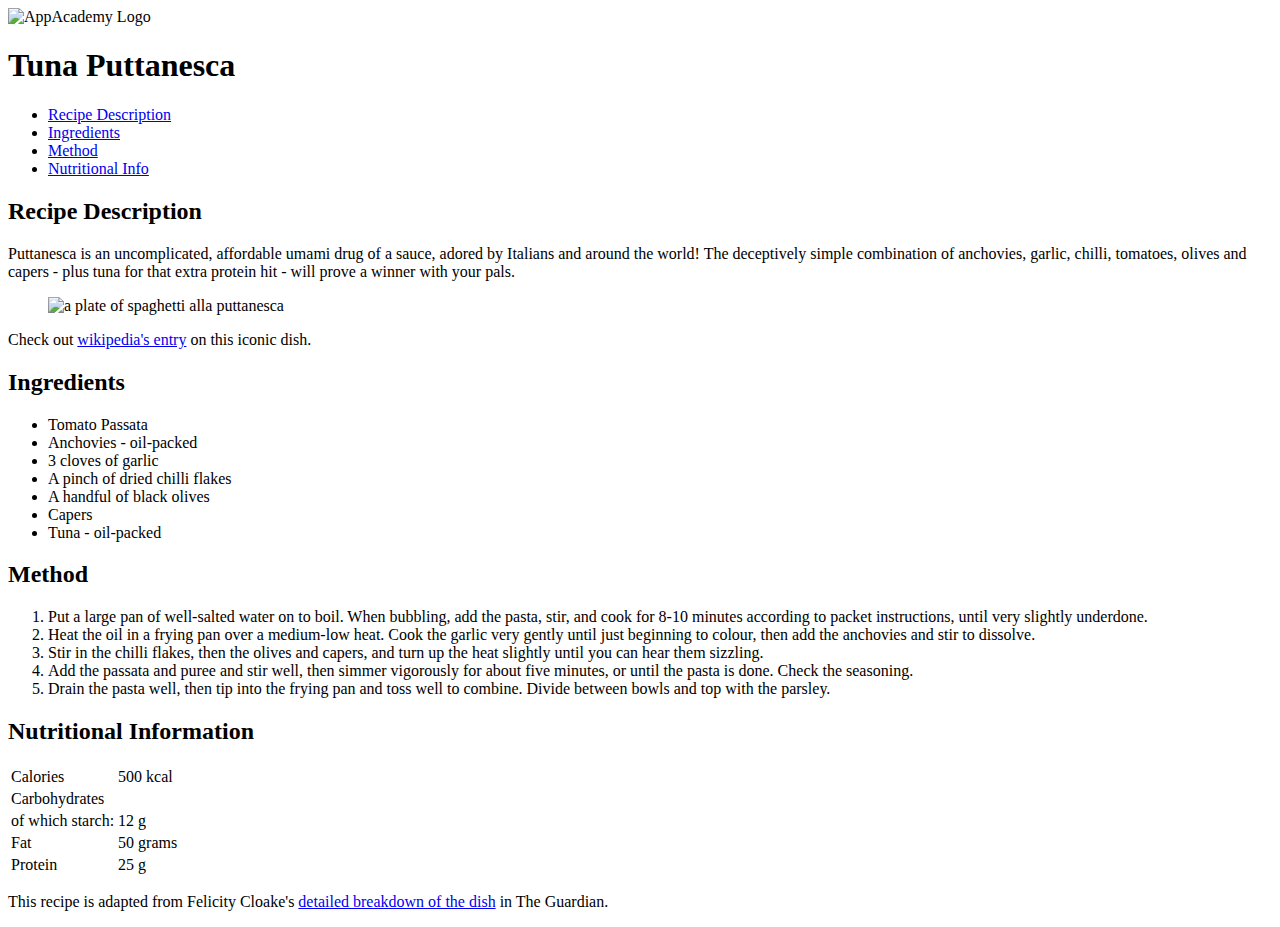
==== index.html @ 58d8fdd8 "Add container elements to recipe structure" ====
<!DOCTYPE html>
<html lang="en">
<head>
   <meta charset="UTF-8">
   <meta name="viewport" content="width=device-width, initial-scale=1.0">
   <meta http-equiv="X-UA-Compatible" content="ie=edge">
   <title>Josh's Recipe - Tuna Puttanesca</title>
</head>
<body>
   <header>
      <img src="https://upload.wikimedia.org/wikipedia/commons/7/7e/Appacademylogo.png" alt="AppAcademy Logo"/>
      <h1>Tuna Puttanesca</h1>
      <nav>
         <ul>
            <li><a href="#description">Recipe Description</a></li>
            <li><a href="#ingredients">Ingredients</a></li>
            <li><a href="#method">Method</a></li>
            <li><a href="#nutrition">Nutritional Info</a></li>
         </ul>
      </nav>
   </header>
   <section>
   
   <h2 id="description">Recipe Description</h2>
   <p class="description">Puttanesca is an uncomplicated, affordable umami drug of a sauce, adored by Italians and around the world! The deceptively simple combination of anchovies, garlic, chilli, tomatoes, olives and capers - plus tuna for that extra protein hit - will prove a winner with your pals.</p>
   <figure>
      <img src="https://i.guim.co.uk/img/static/sys-images/Lifeandhealth/Pix/pictures/2014/9/24/1411577355142/Felicity-Cloakes-perfect--012.jpg?width=645&quality=85&auto=format&fit=max&s=198ba9d67ddc00df8db3b36e20c4afd1" alt="a plate of spaghetti alla puttanesca"/>
   </figure>
   <figcaption>Check out <a href="https://en.wikipedia.org/wiki/Spaghetti_alla_puttanesca">wikipedia's entry</a> on this iconic dish.</figcaption>
   <aside>
      <h2 id="ingredients">Ingredients</h2>
      <ul>
         <li>Tomato Passata</li>
         <li>Anchovies - oil-packed</li>
         <li>3 cloves of garlic</li>
         <li>A pinch of dried chilli flakes</li>
         <li>A handful of black olives</li>
         <li>Capers</li>
         <li>Tuna - oil-packed</li>
      </ul>
   </aside>
   
   <h2 id="method">Method</h2>
   <ol>
      <li>Put a large pan of well-salted water on to boil. When bubbling, add the pasta, stir, and cook for 8-10 minutes according to packet instructions, until very slightly underdone.</li>
      <li>Heat the oil in a frying pan over a medium-low heat. Cook the garlic very gently until just beginning to colour, then add the anchovies and stir to dissolve.</li>
      <li>Stir in the chilli flakes, then the olives and capers, and turn up the heat slightly until you can hear them sizzling.</li>
      <li>Add the passata and puree and stir well, then simmer vigorously for about five minutes, or until the pasta is done. Check the seasoning.</li>
      <li>Drain the pasta well, then tip into the frying pan and toss well to combine. Divide between bowls and top with the
      parsley.</li>
   </ol>

   <h2>Nutritional Information</h2>
   <table>
      <tr>
         <td>Calories</td>
         <td>500 kcal</td>
      </tr>
      <tr>
         <td>Carbohydrates</td>
      </tr>
      <tr>
         <td>of which starch:</td>
         <td>12 g</td>
      </tr>
      <tr>
         <td>Fat</td>
         <td>50 grams</td>
      </tr>
      <tr>
         <td>Protein</td>
         <td>25 g</td>
      </tr>
   </table>
   </section>

   <footer><p>This recipe is adapted from Felicity Cloake's <a href="https://www.theguardian.com/lifeandstyle/wordofmouth/2014/sep/25/how-to-cook-perfect-pasta-puttanesca-recipe">detailed breakdown of the dish</a> in The Guardian.</p></footer>

   
</body>
</html>
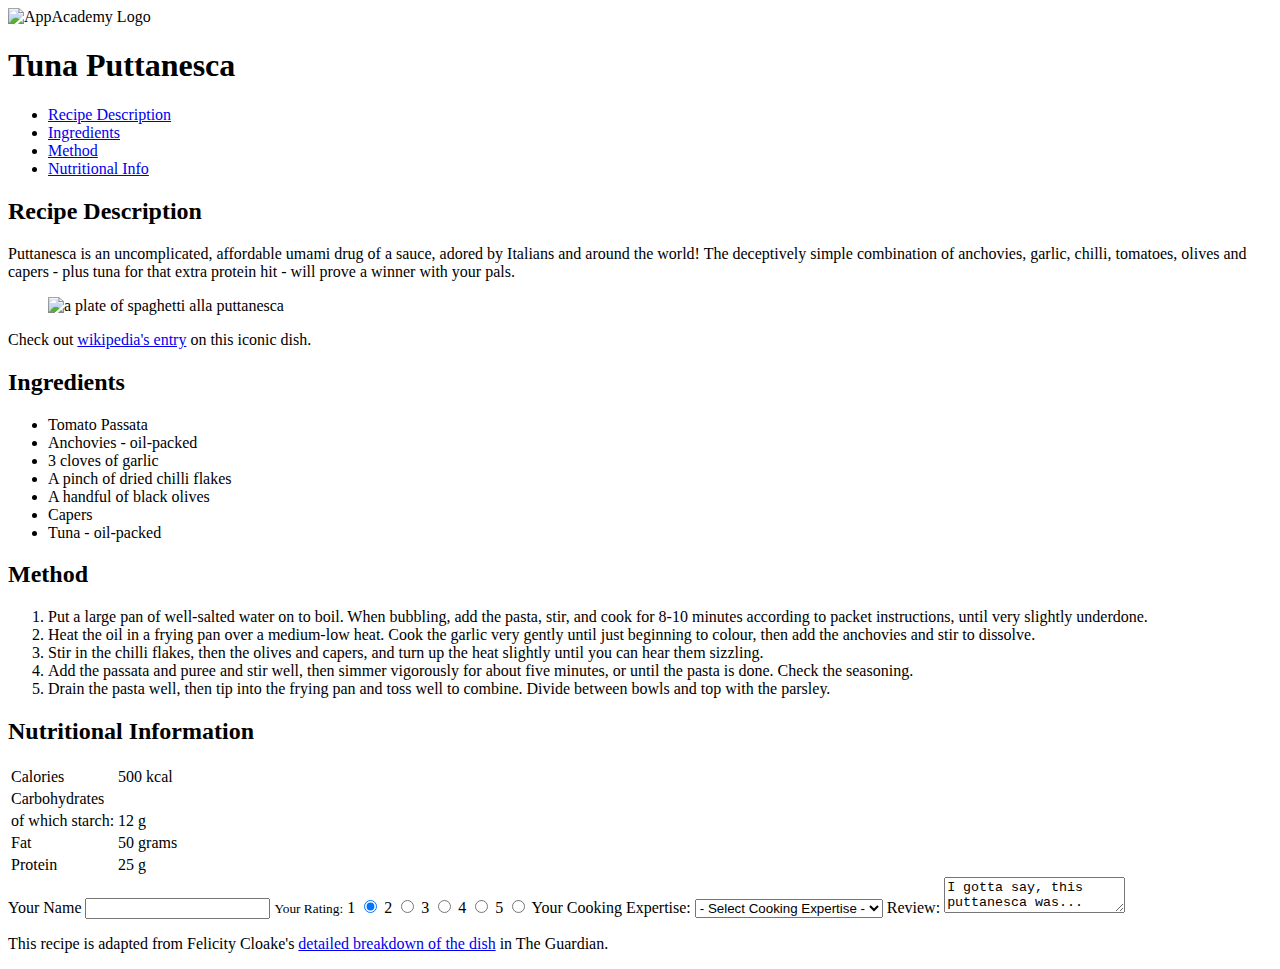
==== commit 43a0afd5: "Add review section + form" ====
--- a/index.html
+++ b/index.html
@@ -74,6 +74,39 @@
    </table>
    </section>
 
+   <section>
+      <form>
+         <label for="name">Your Name</label>
+         <input type="text" id="name" name="name" required minlength="1">
+
+         <small>Your Rating:</small>
+         <label for="rating1">1</label>
+         <input type="radio" id="rating1" name="rating" value="1" checked>
+         <label for="rating2">2</label>
+         <input type="radio" id="rating2" name="rating" value="2">
+         <label for="rating3">3</label>
+         <input type="radio" id="rating3" name="rating" value="3">
+         <label for="rating4">4</label>
+         <input type="radio" id="rating4" name="rating" value="4">
+         <label for="rating5">5</label>
+         <input type="radio" id="rating5" name="rating" value="5">
+
+         <label for="expertise">Your Cooking Expertise:</label>
+         <select id ="expertise">
+            <option value=""> - Select Cooking Expertise - </option>
+            <option value="sometimes">Sometimes Cook</option>
+            <option value="everyday">Cook Everyday</option>
+            <option value="hobby">Cooking is a Hobby</option>
+            <option value="chef">Professional Chef</option>
+         </select>
+
+         <label>Review: <textarea name="review">I gotta say, this puttanesca was...</textarea></label>
+         
+
+      </form>
+
+   </section>
+
    <footer><p>This recipe is adapted from Felicity Cloake's <a href="https://www.theguardian.com/lifeandstyle/wordofmouth/2014/sep/25/how-to-cook-perfect-pasta-puttanesca-recipe">detailed breakdown of the dish</a> in The Guardian.</p></footer>
 
    
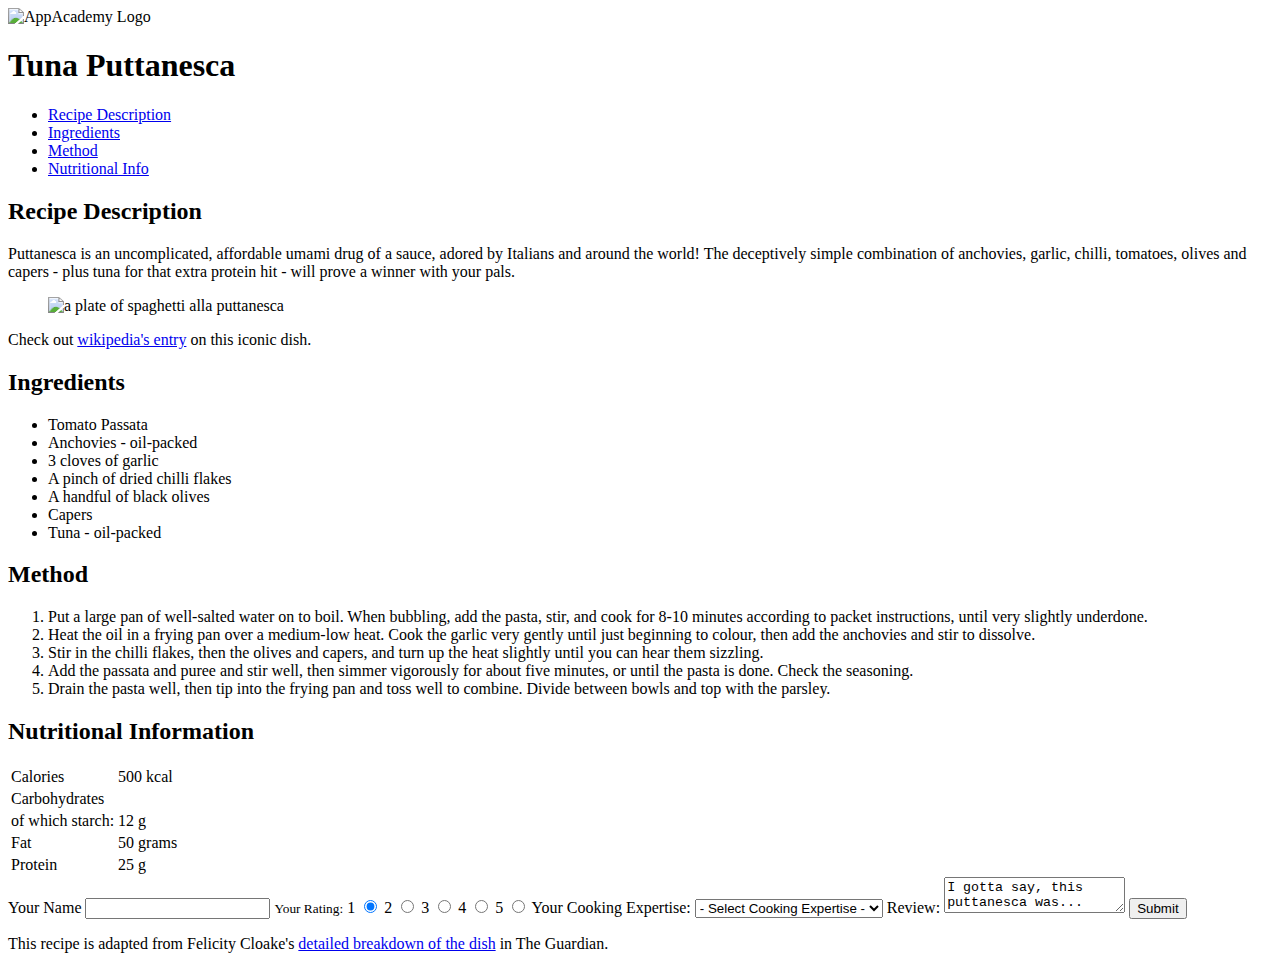
==== commit 69e00636: "Add submit button to form" ====
--- a/index.html
+++ b/index.html
@@ -101,7 +101,7 @@
          </select>
 
          <label>Review: <textarea name="review">I gotta say, this puttanesca was...</textarea></label>
-         
+         <input type="submit" value="Submit">
 
       </form>
 
